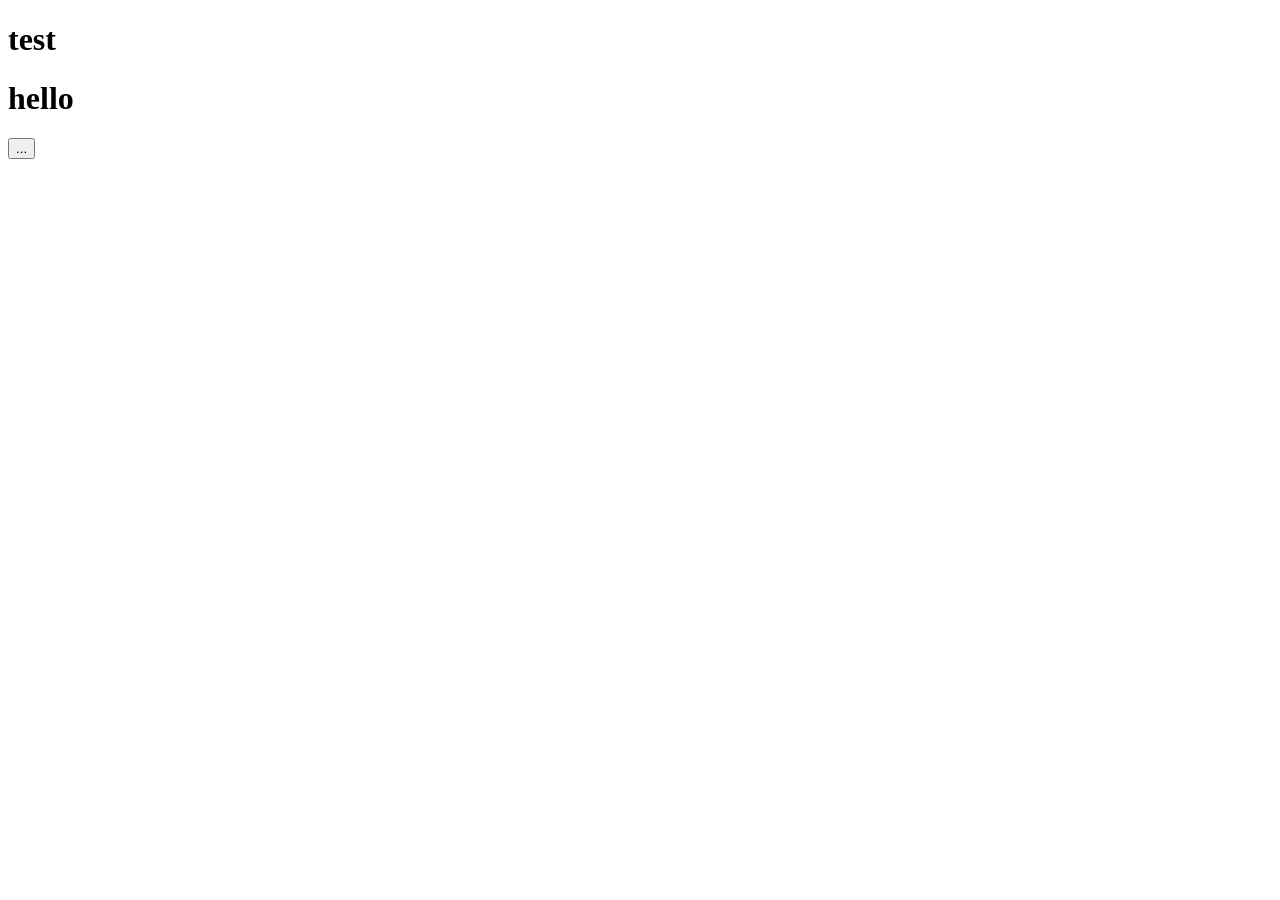
==== aboutMe.html @ 838db8a1 "Jenesuisplusamoureuse" ====
<!DOCTYPE html>
<html>
  <head>
    <meta charset="UTF-8">
    <meta name="viewport" content="width=device-width, initial-scale=1.0">
    <title>About me</title>
    <link href="style.css" rel="stylesheet" type="text/css" media="all">
  </head>

  <body>
    
    <h1>test</h1>
    <div id="menu"></div>


    




    
    <script src="script.js"></script>
  </body>
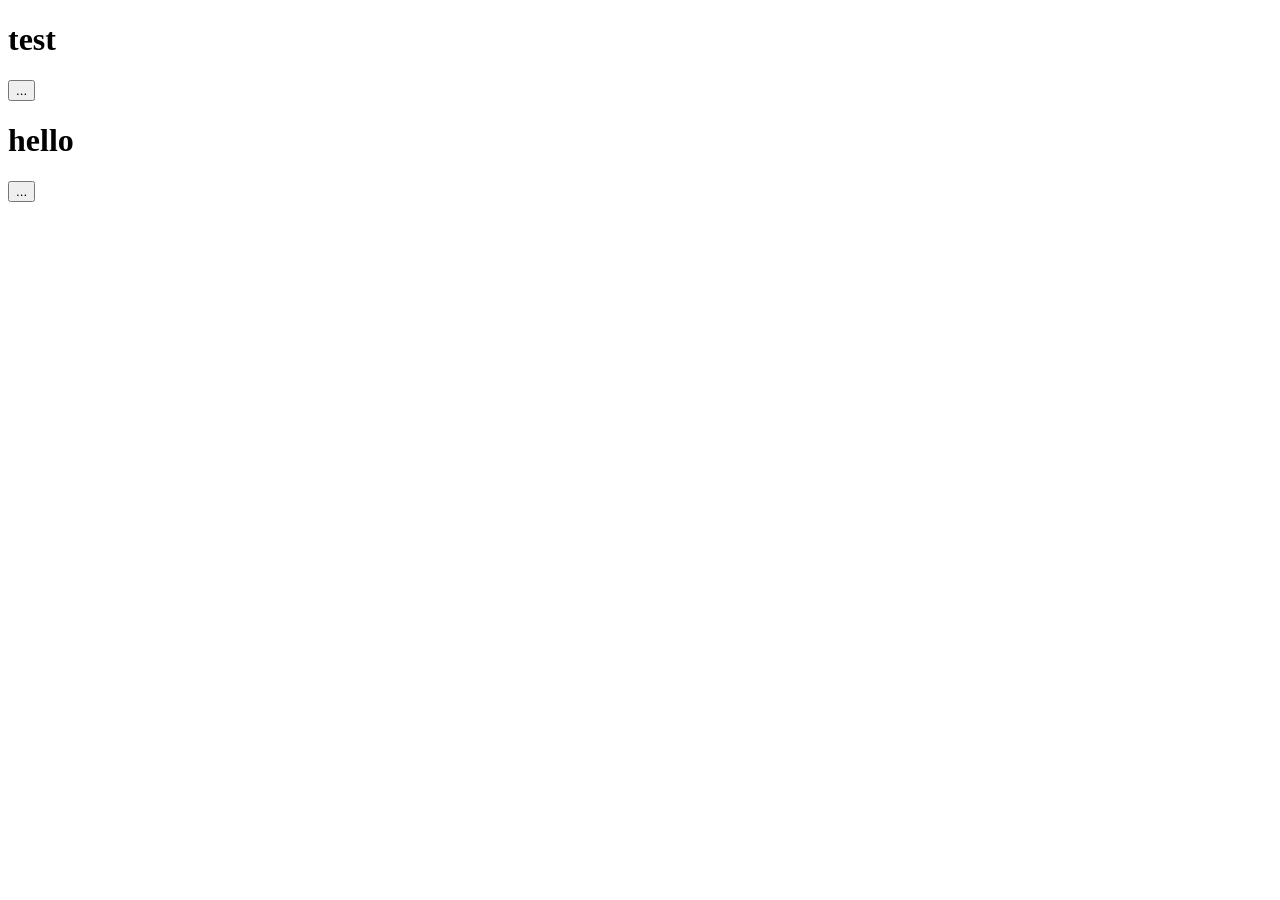
==== commit 65720870: "Update aboutMe.html" ====
--- a/aboutMe.html
+++ b/aboutMe.html
@@ -10,8 +10,9 @@
   <body>
     
     <h1>test</h1>
+    
+    <button id="open-option" class="open-option">...</button>
     <div id="menu"></div>
-
 
     
 
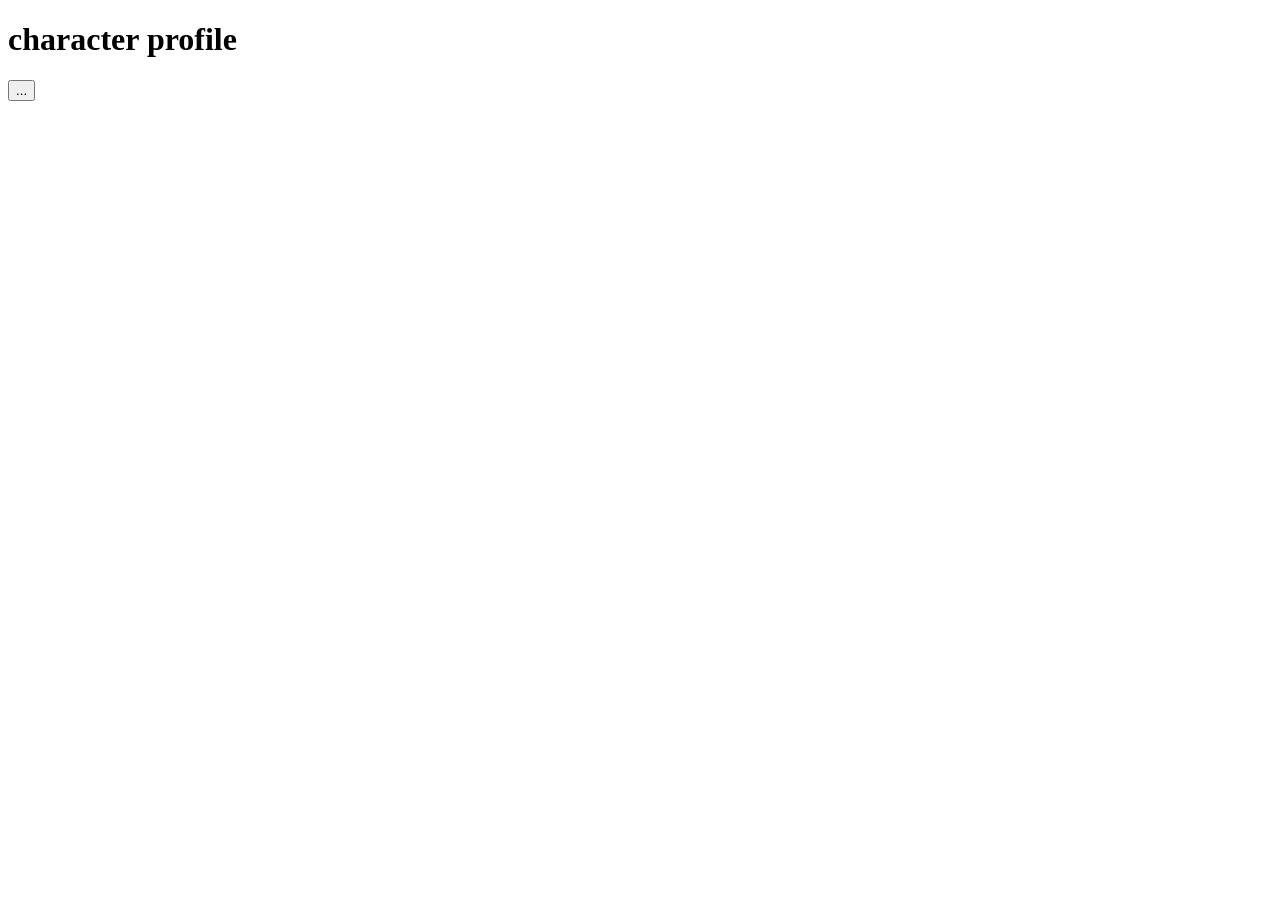
==== commit 01008b24: "Create aboutMe.html" ====
--- a/aboutMe.html
+++ b/aboutMe.html
@@ -3,18 +3,17 @@
   <head>
     <meta charset="UTF-8">
     <meta name="viewport" content="width=device-width, initial-scale=1.0">
-    <title>About me</title>
+    <title>Character profile</title>
     <link href="style.css" rel="stylesheet" type="text/css" media="all">
   </head>
 
   <body>
     
-    <h1>test</h1>
+    <h1>character profile</h1>
     
     <button id="open-option" class="open-option">...</button>
     <div id="menu"></div>
 
-    
 
 
 
